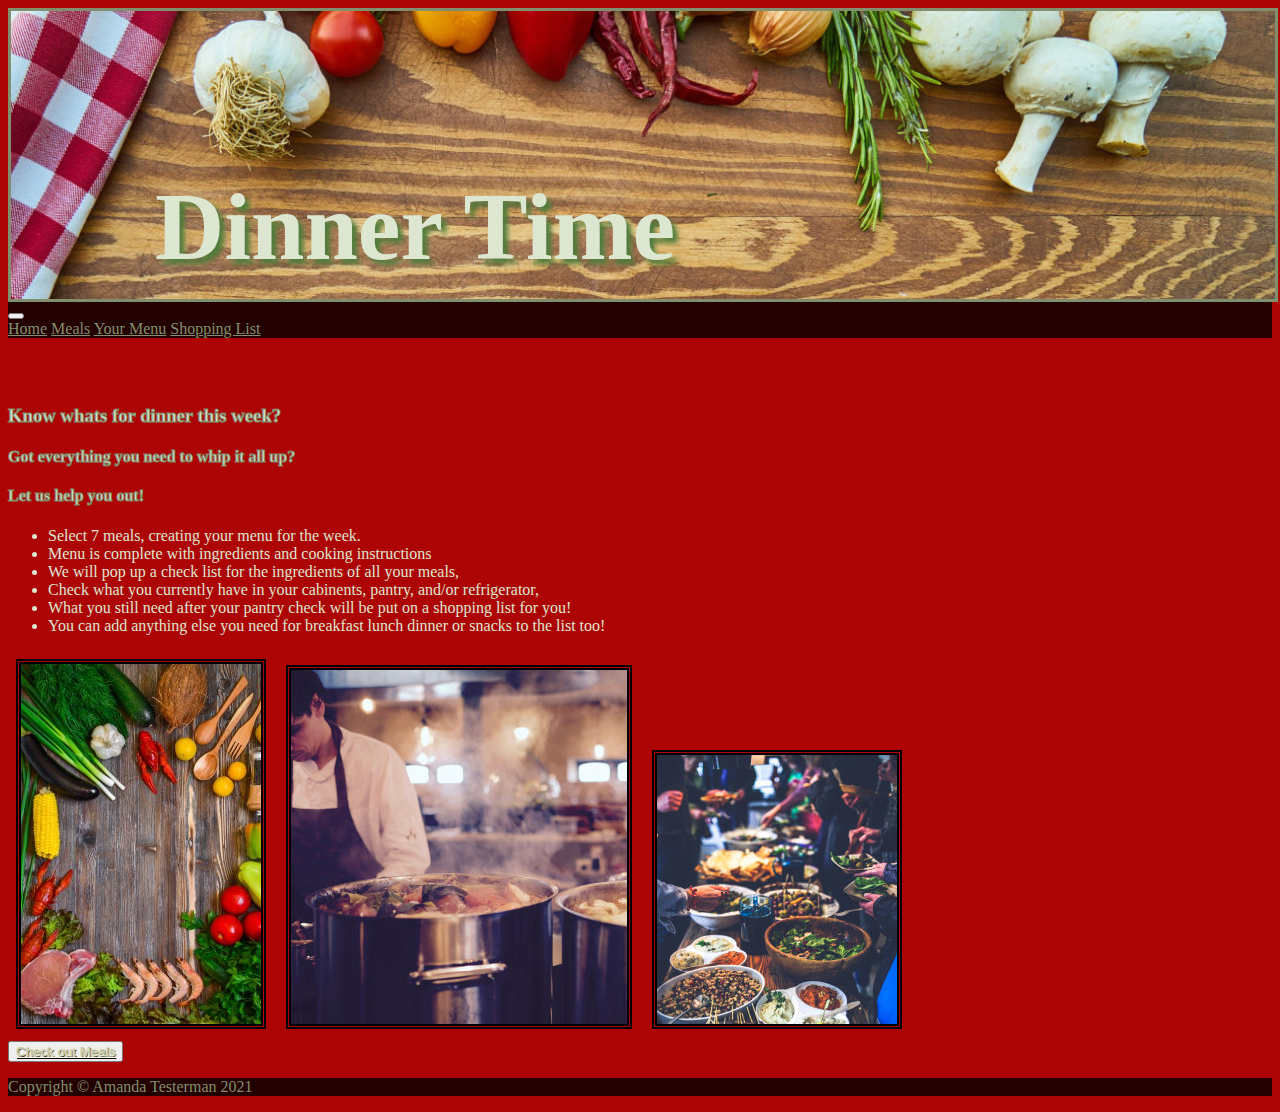
==== index.html @ e626f891 "first commit" ====
<!DOCTYPE html>
<html lang="en">

<head>
    <meta charset="UTF-8">
    <meta name="viewport" content="width=device-width, initial-scale=1.0">
    <meta http-equiv="X-UA-Compatible" content="ie=edge">
    <link rel="stylesheet" href="https://cdn.tlm.cloud/bootstrap/4.1.3/css/bootstrap.min.css"
        integrity="sha384-MCw98/SFnGE8fJT3GXwEOngsV7Zt27NXFoaoApmYm81iuXoPkFOJwJ8ERdknLPMO" crossorigin="anonymous">
    <link rel="stylesheet" href="assets/style.css">
    <title>Dinner Time</title>
</head>

<body>
    <div class="container-fluid">
        <!--Header Title Area-->
        <div>
            <div class=" justify-content-center align-items-center topOfPage">
                <h1 class="pageTitle" id="HomePageTitle">Dinner Time</h1>
            </div>
            <!--Navbar Area-->
            <div class="navbar navbar-dark navbar-expand-md " id="navBarStyle">
                <button class="navbar-toggler" type="button" data-toggle="collapse" data-target="#navbarToggler"
                    aria-controls="navbarToggler" aria-expanded="false" aria-label="Toggle navigation">
                    <span class="navbar-toggler-icon"></span>
                </button>
                <div class="collapse navbar-collapse justify-content-center navbar-nav" id="navbarToggler">
                    <a class="nav-item nav-link active" href="#">Home</a>
                    <a class="nav-item nav-link" href="./pages/meal.html">Meals</a>
                    <a class="nav-item nav-link" href="./pages/menu.html">Your Menu</a>
                    <a class="nav-item nav-link" href="./pages/shoppingList.html">Shopping List</a>
                </div>
            </div>
        </div>
        <!--Some Stuff to say -->
        <div class="row justify-content-center" id="subTitlequestion">
            <h3 class="subTitletext text-center">Know whats for dinner this week?</h3>
        </div>
        <div class="row justify-content-center">
            <h4 class="subTitletext text-center">Got everything you need to whip it all up?</h4>
        </div>
        <div class="row justify-content-center">
            <h4 class="subTitletext">Let us help you out!</h4>
        </div>
        <div class="row justify-content-center">
            <ul id="why-your-here">
                <li>Select 7 meals, creating your menu for the week. </li>
                <li>Menu is complete with ingredients and cooking instructions</li>
                <li>We will pop up a check list for the ingredients of all your meals,</li>
                <li>Check what you currently have in your cabinents, pantry, and/or refrigerator,</li>
                <li>What you still need after your pantry check will be put on a shopping list for you!</li>
                <li>You can add anything else you need for breakfast lunch dinner or snacks to the list too!</li>

            </ul>
        </div>
        <!--Images for landing page-->
        <div id="homeImages" class="row justify-content-center">
            <img src="assets/images/startCooking.jpg" class='img-fluid' id="cuttinboard" alt="cuttingboard">
            <img src="assets/images/cooking.jpg" class="img-fluid" id="personCooking" alt="cooking">
            <img src="assets/images/helpYourself.jpg" class="img-fluid" id="peopleGettingFood" alt="getting food">
        </div>
        <!--Button to pick your meals-->
        <div class="row justify-content-center">
            <button id="go-to-meals-button"><a class="nav-link" href="./pages/meal.html">Check out Meals</a></button>
        </div>
        <!--Footer-->
        <footer class="row justify-content-center">
            <p class="pr-3 pt-2">Copyright &copy; Amanda Testerman 2021</p>
        </footer>
    </div>
    <script src="https://cdn.tlm.cloud/jquery/3.3.1/jquery-3.3.1.min.js"
        integrity="sha384-tsQFqpEReu7ZLhBV2VZlAu7zcOV+rXbYlF2cqB8txI/8aZajjp4Bqd+V6D5IgvKT"
        crossorigin="anonymous"></script>
    <script src="https://cdn.tlm.cloud/popper.js/1.14.3/umd/popper.min.js"
        integrity="sha384-ZMP7rVo3mIykV+2+9J3UJ46jBk0WLaUAdn689aCwoqbBJiSnjAK/l8WvCWPIPm49"
        crossorigin="anonymous"></script>
    <script
        src="http://static.tlmworks.org/track_1.0/cdns/bootstrap-4/bootstrap-4.4.1-dist/js/bootstrap.min.js"></script>
</body>

</html>
---- assets/style.css ----
body{
    background-color: rgb(173, 5, 5);
    color: rgb(221,230,209);
}
/* common css */
.hidden{
    display: none;
}
.userInstructions{
    padding: 1rem;    
    font-style: italic;   
    -webkit-text-stroke: .5px rgb(129, 143, 110); 
}
/* =====
header section
====*/
.topOfPage{
    width: 100%;
    height: 18rem;
    background-image:url("./images/headerPic.jpg");
    background-repeat: no-repeat;
    background-size: cover;
    border: 3px   rgb(129, 143, 110) solid;  
}
.pageTitle{
    padding-left:9rem;     
    margin-top: 3rem;
    padding-top: 7rem; 
    font-size: 72pt;
    color: rgb(221,230,209);
    font-family: fantasy;
    font-weight: bolder;
    text-shadow: rgb(79, 124, 60) 5px 5px 5px;
}
#navBarStyle, footer{
    background-color: rgba(0, 0, 0, 0.8);

}
#navBarStyle a, #checklistDisplayButton, .removeRecipeFromMenuButton, footer{
    color: rgb(129, 143, 110);
}
#navBarStyle a:hover, #checklistDisplayButton:hover, .removeRecipeFromMenuButton:hover{
    color: rgb(221,230,209)
}
/*===
footer
===*/
footer{
    margin-top: 1rem;
}
/*===
home/landing page
===*/
#homeImages img{
    margin: .5rem;
}
#why-your-here span{
    font-size:10pt
}
#homeImages img{
    border: 5px  black double;
}
#subTitlequestion{
    padding-top: 3rem;
}
/*====
Meals Page
=====*/
.subTitletext, .recipeTitle{
    -webkit-text-stroke: 1px rgb(129, 143, 110); 
}
.form-group{
    padding: 10px;
}
.ingredientsList{
    list-style: none;
}
.amount, .cut{
    font-size: 10pt
}
/*==
user form to enter own recipe
==*/
#formForUserToCreateOwnRecipe{
    width: 70%;
    margin: auto;
}
#userCreateRecipe{
    background-image: url('./images/topBackground.jpg');
    border: 4px solid black;
}
#ingredientAmount{
    size: 2rem;
}
#measuremnts{
    size: 3rem;
}
::placeholder {
    color:rgb(129, 143, 110);
    font-size: 1em;
}
.seeRecipeInfo{
    border: 1px  dashed black;
    background-color: white;
    color: black;
    position: absolute;
    z-index: 2;
    top:6.25rem;
    left: 6.25rem;    
}
/*-end of form styling-*/
.seeRecipeLink, button a,  #checklistDisplayButton, .removeRecipeFromMenuButton, #printShoppingListButton{
    color: rgb(129, 143, 110);
    text-shadow: black 1px 1px 1px;
    -webkit-text-stroke: .5px beige; 
}
.seeRecipeLink {
    margin-left: 25%;       
}
.seeRecipeLink:hover{
    color: beige;
}
button a:hover{
    color: beige;  
}
#recipeIngredientsInstructions {
    height: auto;
    width: 70%;
    z-index:1;
    position:absolute;
    top: 15.5rem;
    left:12.5rem;      
    background-image: url('./images/redPeppers2.jpg');    
    background-repeat: no-repeat;
    background-size: cover;
    color: beige;
    -webkit-text-stroke: .5px rgb(173, 5, 5);
    border: 6px double rgb(79, 124, 60);   
}
#recipeIngredientsInstructions ul, #thisWeeksSelectedMealDetialsDisplay ul,#recipeIngredientsInstructions ol, #thisWeeksSelectedMealDetialsDisplay ol{
    background-color: black; 
    width:18.75rem;
    margin-left:50px;
    margin-top:55px;
    opacity: .8;     
    box-shadow: 3px 3px 7px 3px rgb(173, 5, 5), -1em 0 0.4em rgb(221,230,209);      
}
#recipeIngredientsInstructions ol, #thisWeeksSelectedMealDetialsDisplay ol{     
    width:19.5rem;  
    margin-top:55px;    
}
#instructions{
    margin-right: -70px;
}
.recipeDiv{   
    border: .5px double black;
    margin:5px;    
}
.recipeRows{
    margin-left: 15.5%;
}
.img-fluid{
    border: .5px dotted black;
}
#addYourOwnRecipeDiv h2{
    margin-top: 3rem;
    padding-left: 3rem;
    border-bottom: 1px beige solid;
}
#alertUserToSelectMeals{
    position: absolute;
    z-index:1;
    top: 30rem;
    left:20%;
    background-color: black;
    color: rgb(173, 5, 5);
    -webkit-text-stroke: .5px beige;
    height: auto;
    width: 60%;
    border: 3px beige dashed;
    padding: 2rem;
}
/*====
Menu Page
===*/
.thisWeeksMenuMeals{
    background-image: url("./images/foodStuff.jpg");
    background-repeat: no-repeat;
    background-size: cover;
    height:auto;
    width: 100%;
    margin-top: 1rem;
    border: 3px   rgb(129, 143, 110) double;
}
.mealName{
    font-size: 32pt;
    text-shadow: black 3px 3px 3px; 
    padding-left: 2rem;
    margin: 1.25rem;
}
.mealName:hover{
    color:rgb(79, 124, 60);
    cursor: pointer; 
}
.removeRecipeFromMenuButton{
    margin-right: 1rem;
    margin-left: 1rem;
    border-radius: 5px;
    border: 1px double red;
    background-color: beige;
    margin-top: 1rem;
    float: left;
}
.ingredientItem, #ingredientsToBeCheckedByUser1, #ingredientsToBeCheckedByUser2{
    list-style: none;
}
.ingredientCheckbox{
    margin-right:.25rem;
}
#checklistDisplayButton{   
    border-radius: 10px;
}
#ingredientCheckListForCreatingShoppingList{
    position: absolute;
    z-index:1;
    top: 10%;
    left:10%;
    background-color: beige;
    border: 3px   rgb(129, 143, 110) double;  
    color:red;
    width: 80%;
    padding: 2rem;
    font-family: cursive;
    margin: auto;  
    box-shadow: 5px 5px 5px 5px black, -5px 5px 5px 5px black;  
    /* box-shadow: 5px 5px 3px black; */
}
#ingredientsToBeCheckedByUser1, #ingredientsToBeCheckedByUser2, #ingredientCheckListForCreatingShoppingList h3{
    padding-left: 6.5rem;
}
#checklistInstructions{
    background-color: black;
    color: beige;
    border: 3px double red;
    padding: 10px;
    font-family: 'Gill Sans', 'Gill Sans MT', Calibri, 'Trebuchet MS', sans-serif;
}
#createShoppingListButton,#closeCreateShoppingListButton{    
    border: 5px double black;    
}
#closeCreateShoppingListButton{
   color: rgb(129, 143, 110)
}
#createShoppingListLink{
    color: red;
    text-shadow: none;
    -webkit-text-stroke: .5px black;  
} 
#doIHaveQuestionForCheckList{
    border-bottom: 1px  black double;
    margin-bottom: 1rem;
    text-shadow: black -1px 1px 1px;
}
#thisWeeksSelectedMealDetialsDisplay {
    position: absolute;
    z-index:1;
    top: 21.75rem;
    left: 9.5rem;
    background-color: rgb(0, 0, 0);
    color:red;
    width: 80%;   
    background-image: url("./images/redAndGreenPeppers.jpeg"); 
    background-repeat: no-repeat;
    background-size:cover;
    border: 6px double rgb(173, 5, 5);
    color: beige;
    -webkit-text-stroke: .5px red
}
#thisWeeksSelectedMealDetialsDisplay ol, #thisWeeksSelectedMealDetialsDisplay ul{
   background-color: rgba(77, 78, 73, 0.8);
   opacity: 1;
}
/*======
shoppingList PAge
=====*/
.shoppingListPageImages{  
    margin-top: 2.5rem; 
    width: 18.75rem;
    height: auto;
    border: 3px black double;
}
.leftSidePicture{
    margin-left: 10%;
}
#shoppingCartsImage{
    margin-left:5%;
}
#shoppingListDiv{
    padding: 1rem;
    font-family: fantasy;
    font-weight: bolder;
    margin: 10px;
    background-color: beige;   
    position: relative;
    z-index: 1;
    height: auto;
    width:43.75rem;;
    border: 5px   rgb(129, 143, 110) double;  
}
#shoppingListHeading{
    color: red;
    margin: 1rem 0 2rem 10rem;
    border-bottom: 1px black solid;
    width: 50%;   
}
#shoppingListPlace,#printShoppingListButton{
    margin-left: 10rem;
}
#shoppingListPlace, #displayDateShoppingListWasMade{  
    color: red;
}
#placeForUserToAddOwnItems{
    margin-left: 14rem;
}
.shoppingListItem{
    list-style: none;
}
.removeItemFromListButton{
    color:  rgb(129, 143, 110);
    margin-right: 1rem;
}
/*====
@media
====*/
/*--for ipad sizes max-width*/
@media screen and (max-width: 768px){
     /*-home page*/
     #peopleGettingFood{
        display:none;
    }
    #cuttinboard{
        display: none;
    }
    /*-shopping list page*/
    #shoppingPageTitle, #HomePageTitle{
        margin-top: -2rem;
    }
    #allShoppingListImagesDiv{
        display: none;
    }
    #shoppingListDiv{
        width: 95%
    }
    #printShoppingListButton{
        margin-left: 1rem;
    }
    /*-menu page-*/
    #ingredientCheckListForCreatingShoppingList{
        width: 95%;
        margin-left:-50px;
    }
    #YourMenuPageTitle{
        font-size: 42pt;
    }
}
/*==for ipad min-width sizes*/
@media screen and (min-width: 768px){
   #navBarStyle{
       padding-left: 0px;
   }
    /*--meals page*/
    #recipeIngredientsInstructions{
        left: 8rem;
    }
    #formForUserToCreateOwnRecipe{
        width: 90%;
    }
/*--menu page*/
   
    #thisWeeksSelectedMealDetialsDisplay{
        left: 5rem;
    } 
    /*--shopping list*/
    #shoppingListDiv{
        margin-left: -100px;
    }
}

/*---for iphonex max-width sizes ===*/ 
@media screen and (max-width: 375px){
     .pageTitle{
        margin-top: -1rem;
        font-size: 52pt;
        padding-left: 2rem; 
    }
    /*-mealspage */
    #recipeIngredientsInstructions,#thisWeeksSelectedMealDetialsDisplay,#thisWeeksSelectedMealDetialsDisplay{
        width: 90%;
        margin-left: -180px;  
    }
    #ingredientsDiv,#instructionsDiv{   
        margin-left: -60px;
    }
    #close{
        margin-left:2rem;
    }
    #formForUserToCreateOwnRecipe{
        width: 90%;
        margin-left: 1.5rem;
    }
/*-menu page*/  
   
    #thisWeeksSelectedMealDetialsDisplay{    
        margin-left: -135px;    
    }
    #thisWeeksSelectedMealDetialsDisplay ul, #thisWeeksSelectedMealDetialsDisplay ol{
        margin-left: 15px;
    }
    #ingredientCheckListForCreatingShoppingList{
        width: 95%;
        margin-left:-25px;
    }
    #ingredientsToBeCheckedByUser1, #ingredientsToBeCheckedByUser2{
        margin-left: -85px;
    }
    /*--shoppinglist page*/
    #shoppingPageTitle{
        margin-top: 1rem;
    }
    #shoppingListDiv{
        width: 95%;
        margin-left: .5rem;
    }
    #shoppingListPlace{
        margin-left:0rem;
    }
    #shoppingListHeading{
        margin-left: 5rem;
    }
    #placeForUserToAddOwnItems{
        margin-left: 4rem;
    }
    .shoppingListPageImages{
        display:none;
    }
}/*--end of 375px @media*/
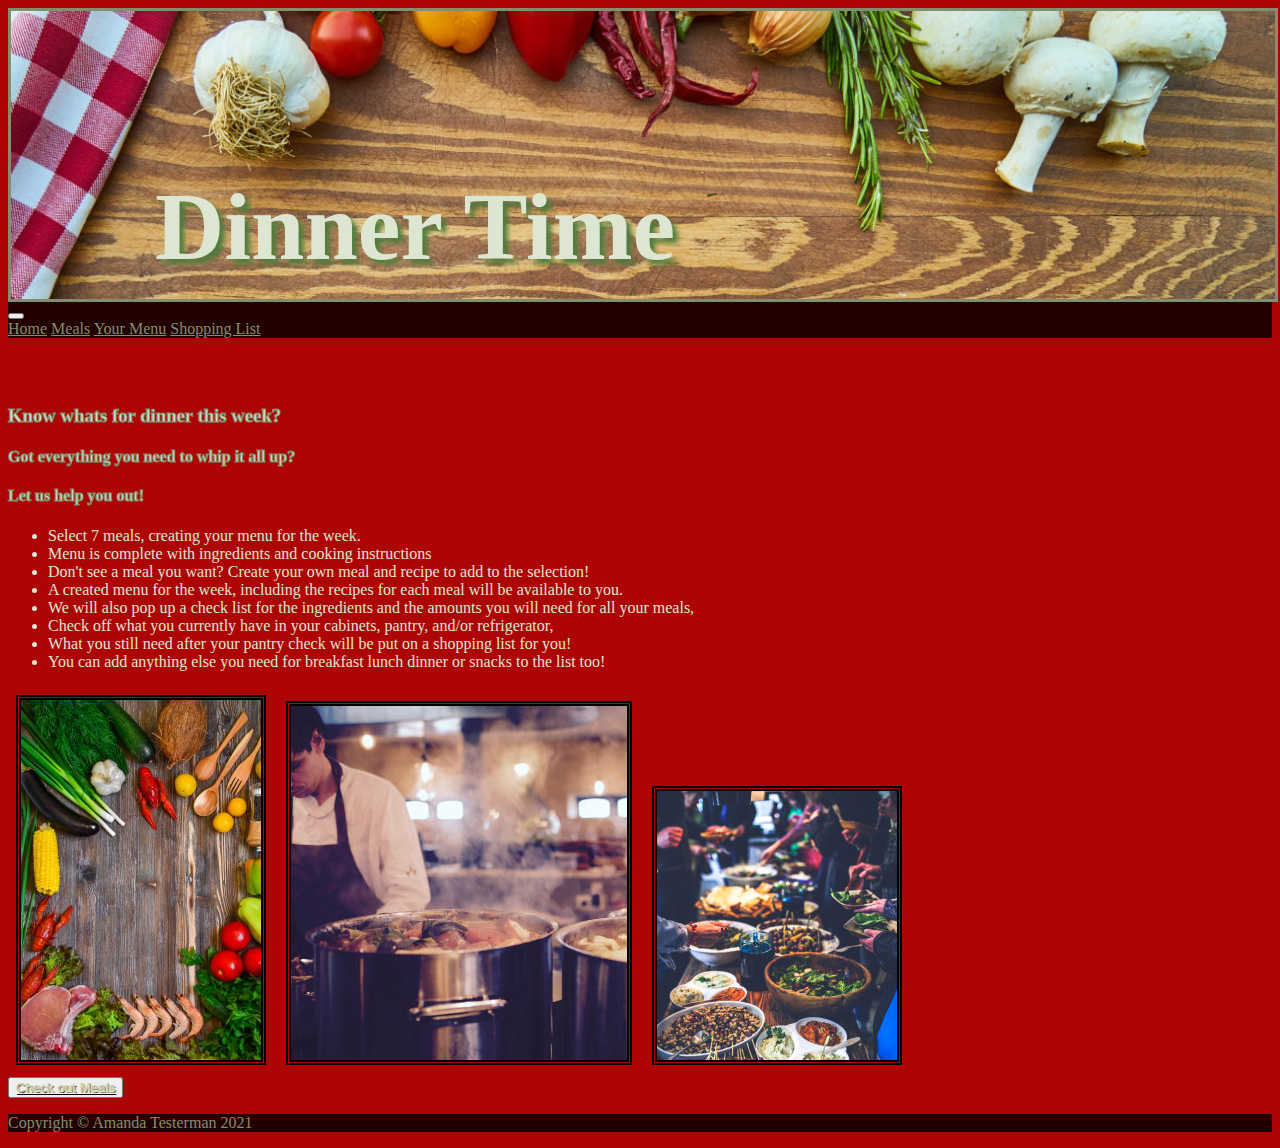
==== commit fa3289cb: "updating html pages and css for stlying and added elements" ====
--- a/index.html
+++ b/index.html
@@ -5,8 +5,7 @@
     <meta charset="UTF-8">
     <meta name="viewport" content="width=device-width, initial-scale=1.0">
     <meta http-equiv="X-UA-Compatible" content="ie=edge">
-    <link rel="stylesheet" href="https://cdn.tlm.cloud/bootstrap/4.1.3/css/bootstrap.min.css"
-        integrity="sha384-MCw98/SFnGE8fJT3GXwEOngsV7Zt27NXFoaoApmYm81iuXoPkFOJwJ8ERdknLPMO" crossorigin="anonymous">
+    <link rel="stylesheet" href="https://stackpath.bootstrapcdn.com/bootstrap/4.1.3/css/bootstrap.min.css" integrity="sha384-MCw98/SFnGE8fJT3GXwEOngsV7Zt27NXFoaoApmYm81iuXoPkFOJwJ8ERdknLPMO" crossorigin="anonymous">
     <link rel="stylesheet" href="assets/style.css">
     <title>Dinner Time</title>
 </head>
@@ -45,11 +44,13 @@
         <div class="row justify-content-center">
             <ul id="why-your-here">
                 <li>Select 7 meals, creating your menu for the week. </li>
-                <li>Menu is complete with ingredients and cooking instructions</li>
-                <li>We will pop up a check list for the ingredients of all your meals,</li>
-                <li>Check what you currently have in your cabinents, pantry, and/or refrigerator,</li>
-                <li>What you still need after your pantry check will be put on a shopping list for you!</li>
-                <li>You can add anything else you need for breakfast lunch dinner or snacks to the list too!</li>
+               <li>Menu is complete with ingredients and cooking instructions</li>
+               <li>Don't see a meal you want? Create your own meal and recipe to add to the selection!</li>
+               <li>A created menu for the week, including the recipes for each meal will be available to you.</li>
+               <li>We will also pop up a check list for the ingredients and the amounts you will need for all your meals,</li>
+               <li>Check off what you currently have in your cabinets, pantry, and/or refrigerator,</li>
+               <li>What you still need after your pantry check will be put on a shopping list for you!</li>
+               <li>You can add anything else you need for breakfast lunch dinner or snacks to the list too!</li>
 
             </ul>
         </div>
@@ -68,14 +69,10 @@
             <p class="pr-3 pt-2">Copyright &copy; Amanda Testerman 2021</p>
         </footer>
     </div>
-    <script src="https://cdn.tlm.cloud/jquery/3.3.1/jquery-3.3.1.min.js"
-        integrity="sha384-tsQFqpEReu7ZLhBV2VZlAu7zcOV+rXbYlF2cqB8txI/8aZajjp4Bqd+V6D5IgvKT"
-        crossorigin="anonymous"></script>
-    <script src="https://cdn.tlm.cloud/popper.js/1.14.3/umd/popper.min.js"
-        integrity="sha384-ZMP7rVo3mIykV+2+9J3UJ46jBk0WLaUAdn689aCwoqbBJiSnjAK/l8WvCWPIPm49"
-        crossorigin="anonymous"></script>
-    <script
-        src="http://static.tlmworks.org/track_1.0/cdns/bootstrap-4/bootstrap-4.4.1-dist/js/bootstrap.min.js"></script>
+      
+        <script src="https://cdnjs.cloudflare.com/ajax/libs/jquery/3.3.1/jquery.min.js" integrity="sha512-+NqPlbbtM1QqiK8ZAo4Yrj2c4lNQoGv8P79DPtKzj++l5jnN39rHA/xsqn8zE9l0uSoxaCdrOgFs6yjyfbBxSg==" crossorigin="anonymous" referrerpolicy="no-referrer"></script>
+        <script src="https://cdnjs.cloudflare.com/ajax/libs/popper.js/1.14.3/umd/popper.min.js" integrity="sha384-ZMP7rVo3mIykV+2+9J3UJ46jBk0WLaUAdn689aCwoqbBJiSnjAK/l8WvCWPIPm49" crossorigin="anonymous"></script>
+        <script src="https://stackpath.bootstrapcdn.com/bootstrap/4.4.1/js/bootstrap.min.js" integrity="sha384-wfSDF2E50Y2D1uUdj0O3uMBJnjuUD4Ih7YwaYd1iqfktj0Uod8GCExl3Og8ifwB6" crossorigin="anonymous"></script>
 </body>
 
 </html>--- a/assets/style.css
+++ b/assets/style.css
@@ -1,6 +1,7 @@
 body{
     background-color: rgb(173, 5, 5);
     color: rgb(221,230,209);
+    
 }
 /* common css */
 .hidden{
@@ -47,6 +48,7 @@
 ===*/
 footer{
     margin-top: 1rem;
+    
 }
 /*===
 home/landing page
